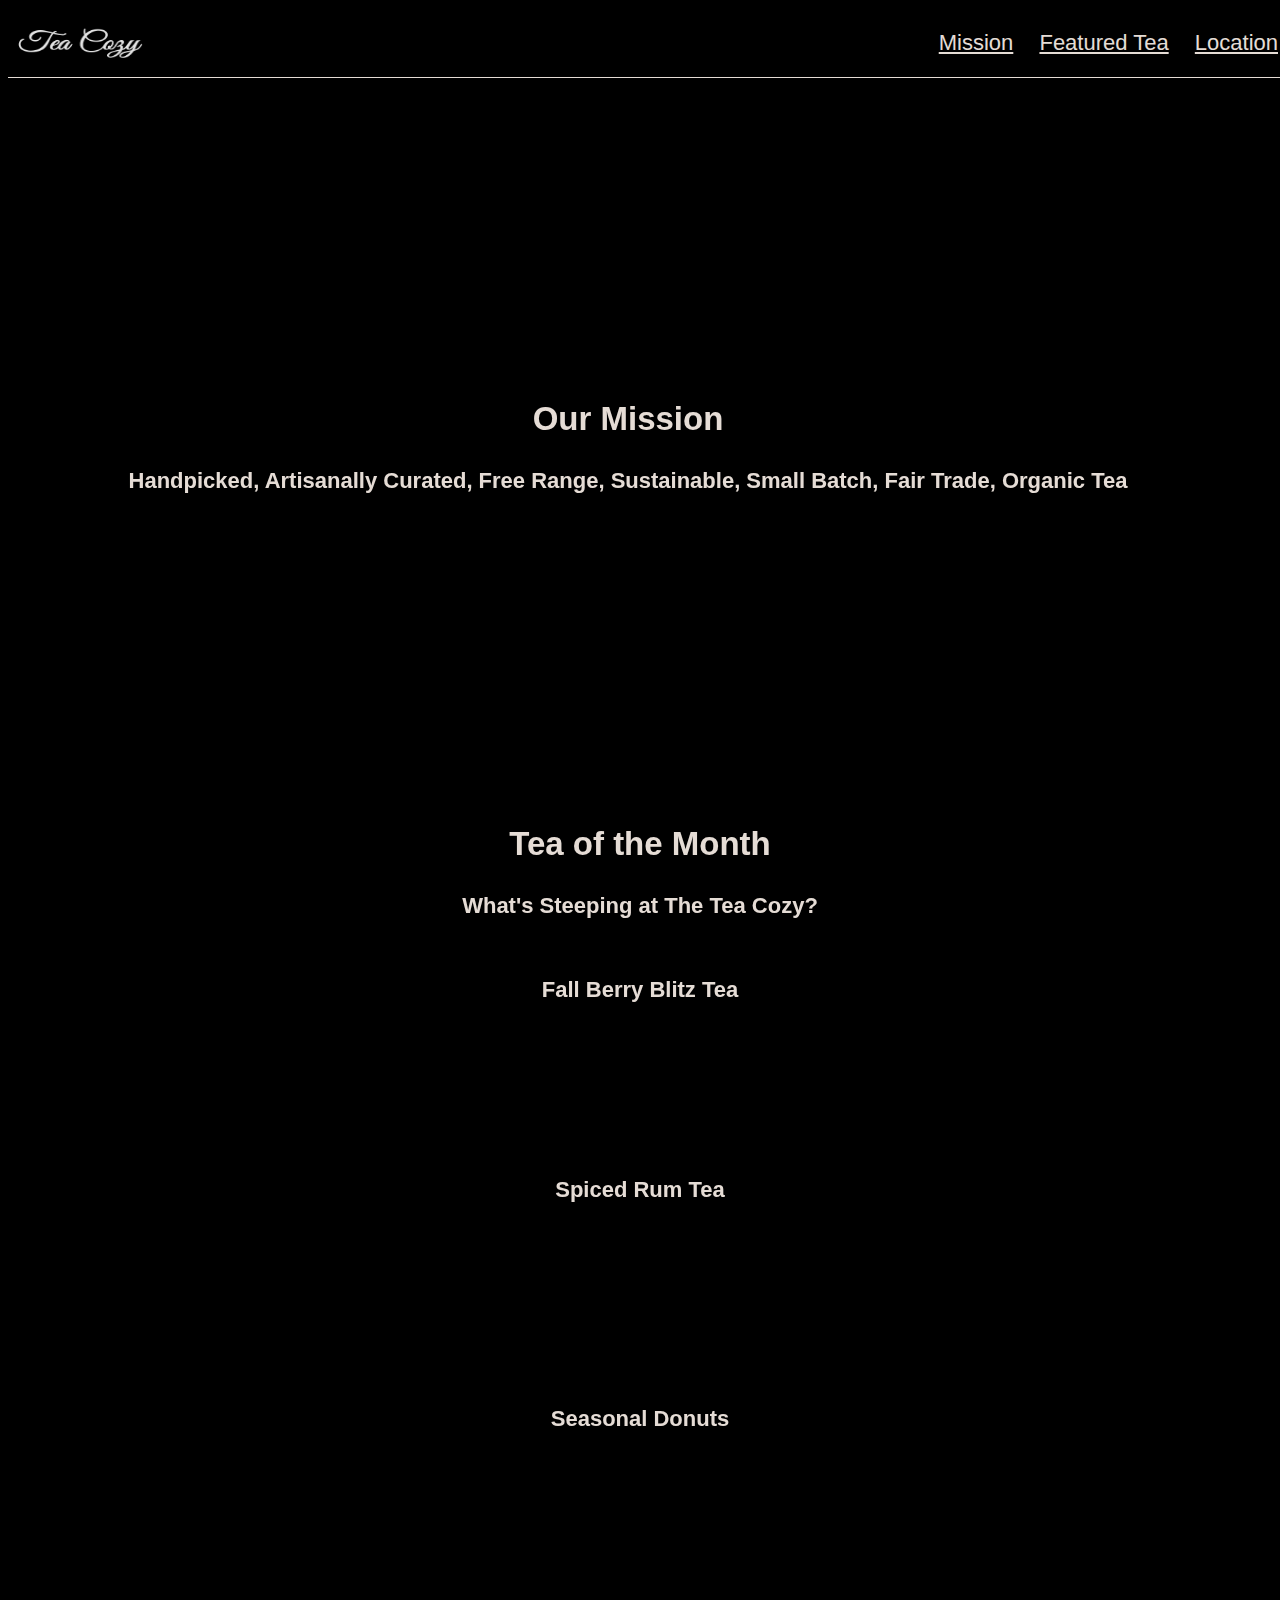
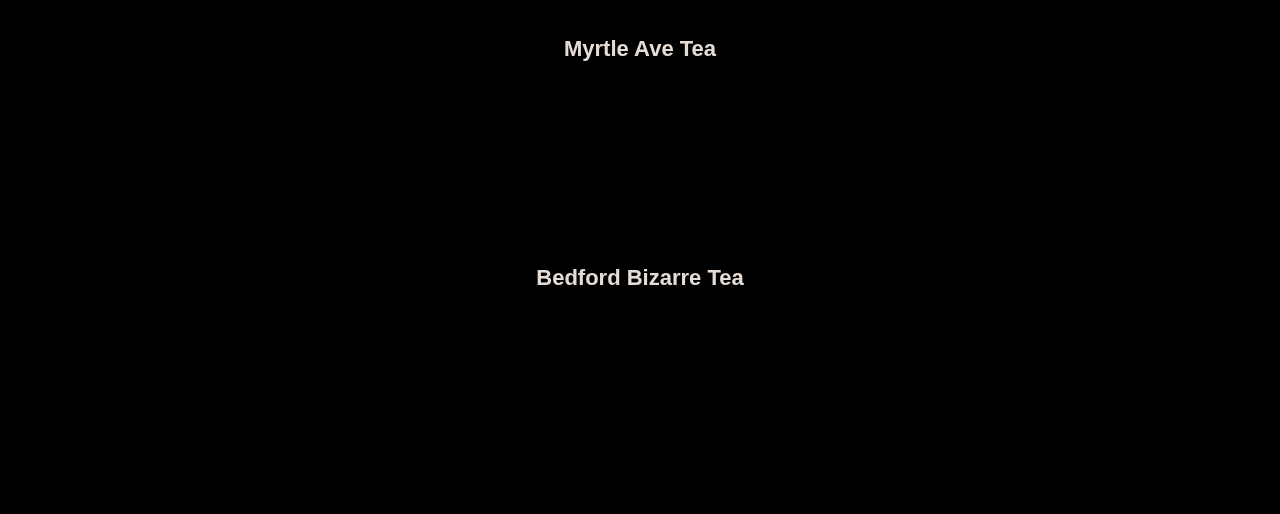
==== Documents/Projects/TeaCozy/index.html @ e5ca658d "track new changes" ====
<!DOCTYPE html>
<html>
  <head>
    <meta charset="utf-8">
    <title>Tea Cozy</title>
    <link href="./resources/css/style.css" type="text/css" rel="stylesheet">

  </head>
  <body>
    <header>
      <img id="logo" src="./resources/img-tea-cozy-logo.png">
      <nav>
        <span><a href=".mission">Mission</a></span>
        <span><a href=".tea">Featured Tea</a></span>
        <span><a href=".location">Location</a></span>
      </nav>
    </header>
<!--Container-->
    <div class="container">
      <div class="mission" >
        <div id="title">
          <h2>Our Mission</h2>
          <h4>Handpicked, Artisanally Curated, Free Range, Sustainable, Small Batch, Fair Trade, Organic Tea</h4>
        </div>
      </div>
      <h2>Tea of the Month</h2>
      <h4>What's Steeping at The Tea Cozy?<h4>
        <div class="tea">
          <div class="images" id="berry">
            <h4>Fall Berry Blitz Tea</h4>
          </div>
          <div class="images" id="rum">

            <h4>Spiced Rum Tea</h4>
          </div>
          <div class="images" id="donut">

            <h4>Seasonal Donuts</h4>
          </div>
          <div class="images" id="ave">

            <h4>Myrtle Ave Tea</h4>
          </div>
          <div class="images" id="bedford">

            <h4>Bedford Bizarre Tea</h4>
          </div>
        </div>

    </div>


  </body>
</html>
---- Documents/Projects/TeaCozy/resources/css/style.css ----
body {


  background-color: black;
  font-family: Helvetica;
  font-size: 22px;
  color: seashell;
  opacity: 0.9;
  text-align: center;
}
header {
   display: flex;
   position: fixed;
   align-items: center;
   justify-content: space-between;
   z-index: 20;
   width: 100%;
   height: 69px;
   background-color: black;
   border-bottom: 1px solid seashell;
   flex-direction: row;
   align-content: center;

}
#logo {
   display: inline-block;
   width: 125px;
   height: 30px;
   margin: 10px;


 }
nav header {
  display: inline-flex;
  align-items: center;
  margin: 10px;
  justify-content: flex-end;
}
a {
  margin: 10px;
  justify-content: space-around;
  color: seashell;
  text-decoration: underline;
}
.container {

  position: relative;
  top: 70px;
  padding: 20px;
}
.container .mission {
  display: flex;
  justify-content: center;
  background-size: cover;
  width: 1200px;
  height: 700px;
  background-image: url("file:///Users/LanaAlexis/Documents/Projects/TeaCozy/resources/img-mission-background.jpg");
  align-items: center;
}
#title {
  position: relative;
  background-size: cover;
  width: 100%;
  background-color: black;
 }

 .tea {
   display: inline-block;
 }
 .images {
   height: 200px;
   width: 300px;
 }
 #berry {
   display: inline-block;
   height: 200px;
   width: 300px;
   background-image: url ("file:///Users/LanaAlexis/Documents/Projects/TeaCozy/resources/img-berryblitz.jpg");
 }
#rum {
  background-image: url("file:///Users/LanaAlexis/Documents/Projects/TeaCozy/resources./resources/img-spiced-rum.jpg");
}
#donut {
  background-image: url("file:///Users/LanaAlexis/Documents/Projects/TeaCozy/resources./resources/img-donut.jpg");
}
#ave {
  background-image: url("file:///Users/LanaAlexis/Documents/Projects/TeaCozy/resources./resources/img-myrtle-ave.jpg">);
}
#bedford {
  background-image: url("file:///Users/LanaAlexis/Documents/Projects/TeaCozy./resources/img-bedford-bizarre.jpg">);
}
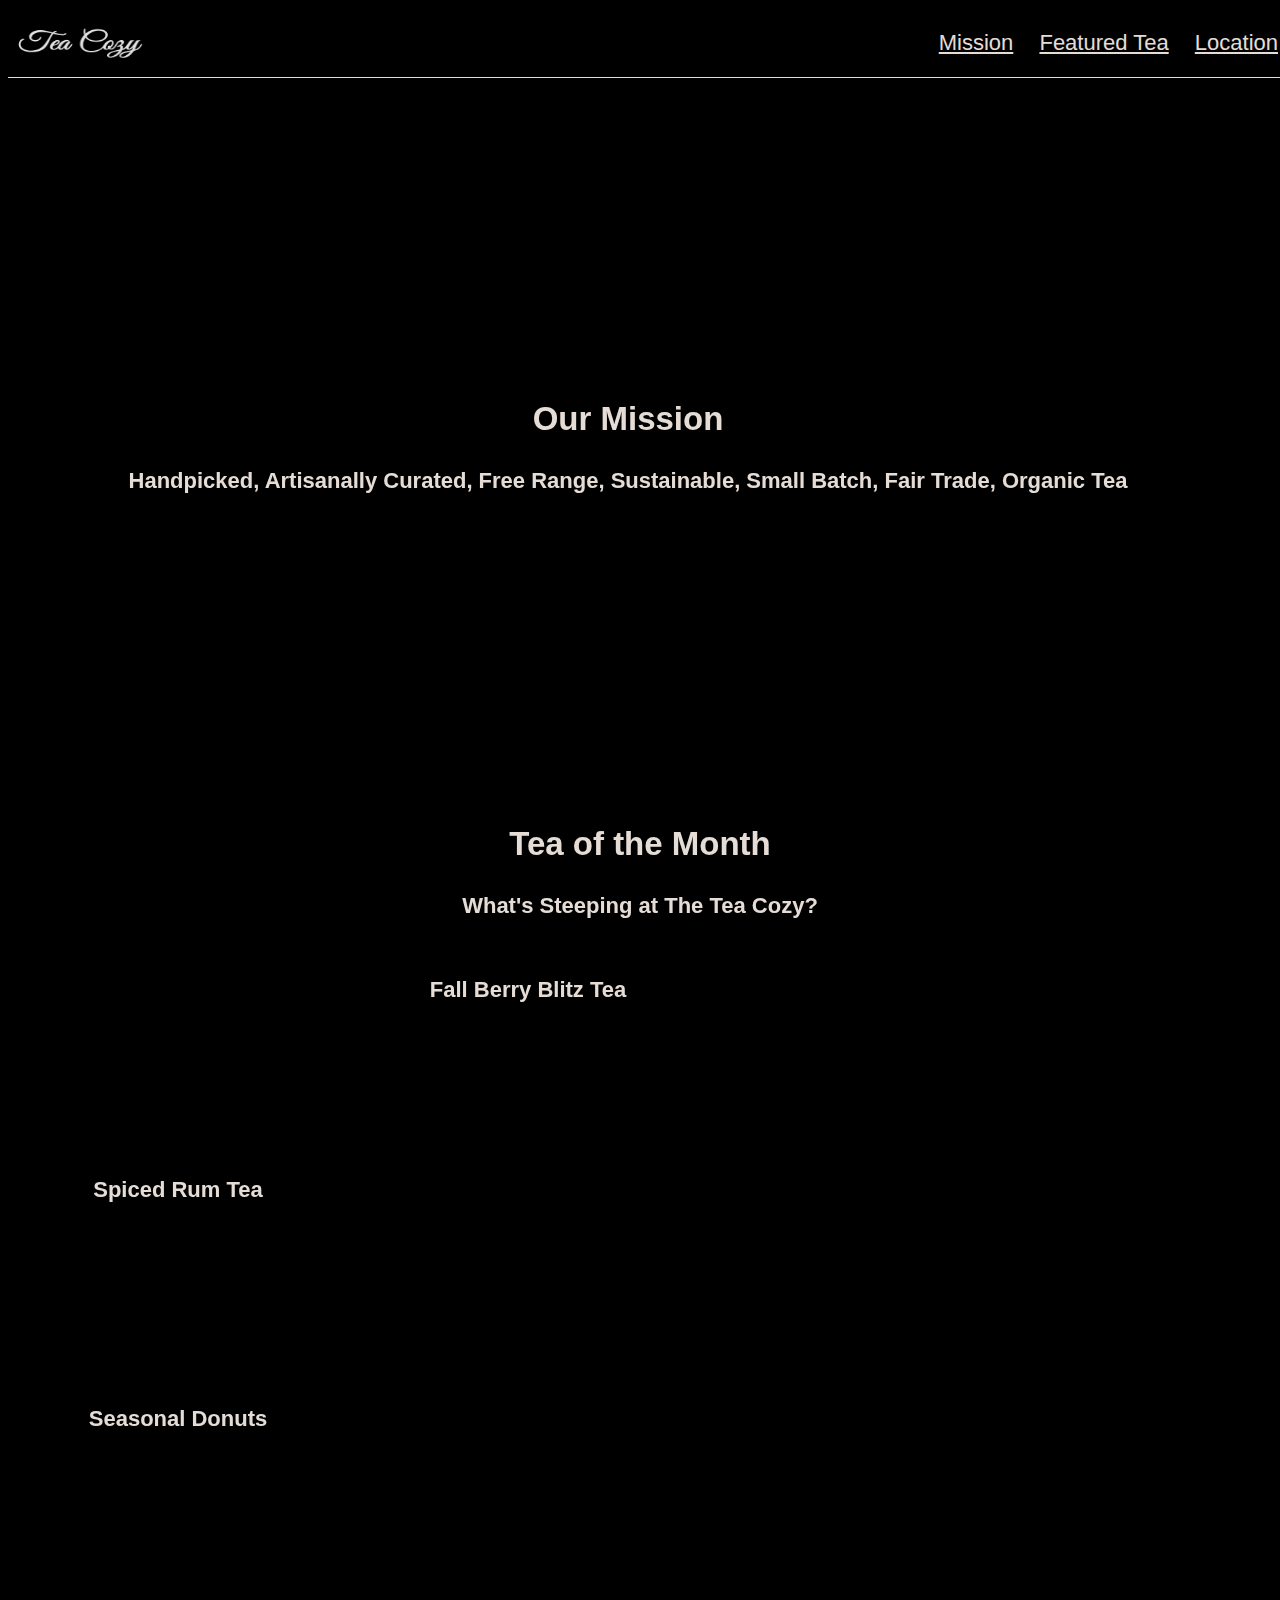
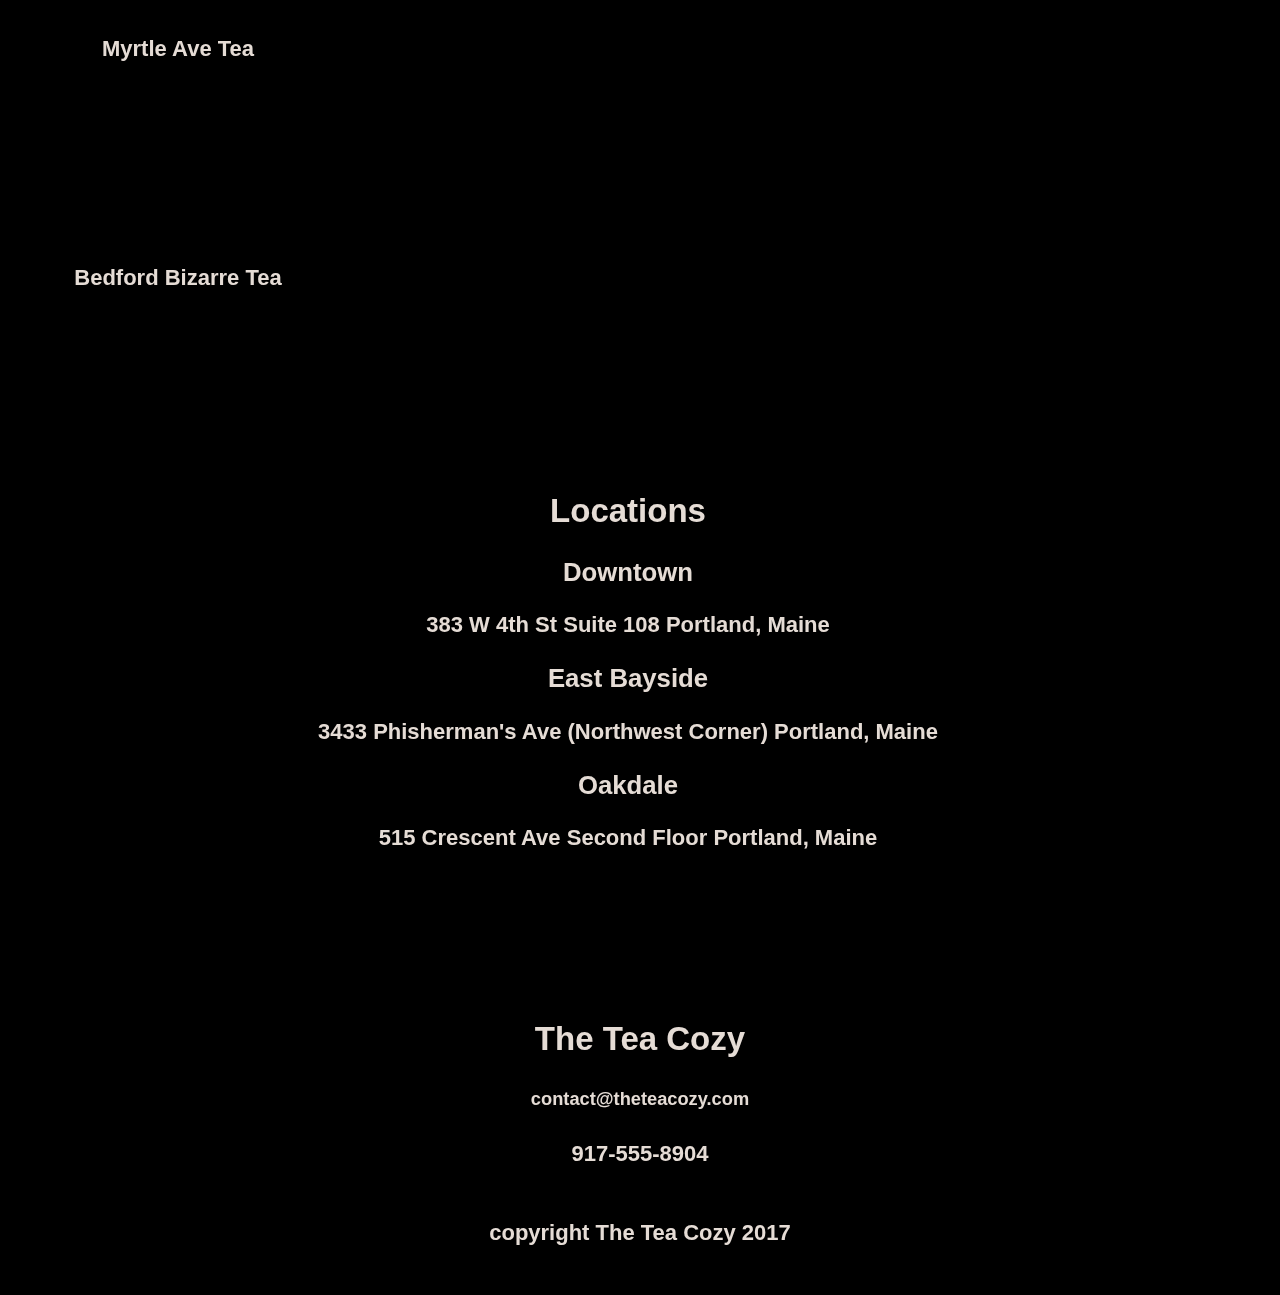
==== commit a04f7e63: "add final styles to the site" ====
--- a/Documents/Projects/TeaCozy/index.html
+++ b/Documents/Projects/TeaCozy/index.html
@@ -30,22 +30,48 @@
             <h4>Fall Berry Blitz Tea</h4>
           </div>
           <div class="images" id="rum">
-
-            <h4>Spiced Rum Tea</h4>
+              <h4>Spiced Rum Tea</h4>
           </div>
           <div class="images" id="donut">
-
-            <h4>Seasonal Donuts</h4>
+             <h4>Seasonal Donuts</h4>
           </div>
           <div class="images" id="ave">
-
-            <h4>Myrtle Ave Tea</h4>
+             <h4>Myrtle Ave Tea</h4>
           </div>
           <div class="images" id="bedford">
-
-            <h4>Bedford Bizarre Tea</h4>
+             <h4>Bedford Bizarre Tea</h4>
           </div>
         </div>
+        <div class="location">
+          <h2>Locations</h2>
+          <div class="address">
+            <h3>Downtown</h3>
+            <span>383 W 4th St</span>
+            <span>Suite 108</span>
+            <span>Portland, Maine</span>
+          </div>
+          <div class="address">
+            <h3>East Bayside</h3>
+            <span>3433 Phisherman's Ave</span>
+            <span>(Northwest Corner)</span>
+            <span>Portland, Maine</span>
+          </div>
+          <div class="address">
+            <h3>Oakdale</h3>
+            <span>515 Crescent Ave</span>
+            <span>Second Floor</span>
+            <span>Portland, Maine</span>
+          </div>
+        </div>
+        <div class="contact">
+          <h2>The Tea Cozy</h2>
+          <h5>contact@theteacozy.com</h5>
+          <span>917-555-8904</span>
+        </div>
+        <footer>
+          <span>copyright The Tea Cozy 2017</span>
+        </footer>
+
 
     </div>
 
--- a/Documents/Projects/TeaCozy/resources/css/style.css
+++ b/Documents/Projects/TeaCozy/resources/css/style.css
@@ -1,12 +1,10 @@
 body {
-
-
-  background-color: black;
-  font-family: Helvetica;
-  font-size: 22px;
-  color: seashell;
-  opacity: 0.9;
-  text-align: center;
+   background-color: black;
+   font-family: Helvetica;
+   font-size: 22px;
+   color: seashell;
+   opacity: 0.9;
+   text-align: center;
 }
 header {
    display: flex;
@@ -64,28 +62,40 @@
   background-color: black;
  }
 
- .tea {
-   display: inline-block;
+.tea {
+   display: block;
+   width: 1000px;
  }
- .images {
+.images {
    height: 200px;
    width: 300px;
  }
- #berry {
+#berry {
    display: inline-block;
-   height: 200px;
-   width: 300px;
-   background-image: url ("file:///Users/LanaAlexis/Documents/Projects/TeaCozy/resources/img-berryblitz.jpg");
+   background-image: url("file:///Users/LanaAlexis/Documents/Projects/TeaCozy/resources/img-berryblitz.jpg");
  }
 #rum {
-  background-image: url("file:///Users/LanaAlexis/Documents/Projects/TeaCozy/resources./resources/img-spiced-rum.jpg");
+  background-image:
+   url("file:///Users/LanaAlexis/Documents/Projects/TeaCozy/resources/img-spiced-rum.jpg");
 }
 #donut {
-  background-image: url("file:///Users/LanaAlexis/Documents/Projects/TeaCozy/resources./resources/img-donut.jpg");
+  background-image: url("file:///Users/LanaAlexis/Documents/Projects/TeaCozy/resources/img-donut.jpg");
 }
 #ave {
-  background-image: url("file:///Users/LanaAlexis/Documents/Projects/TeaCozy/resources./resources/img-myrtle-ave.jpg">);
+  background-image: url("file:///Users/LanaAlexis/Documents/Projects/TeaCozy/resources/img-myrtle-ave.jpg");
 }
 #bedford {
-  background-image: url("file:///Users/LanaAlexis/Documents/Projects/TeaCozy./resources/img-bedford-bizarre.jpg">);
+  background-image: url("file:///Users/LanaAlexis/Documents/Projects/TeaCozy/resources/img-bedford-bizarre.jpg");
 }
+.location {
+  width: 1200px;
+  height: 500px;
+}
+.adresses {
+  height: 300px;
+  width: 300px;
+}
+.contact{
+  height: 200px;
+
+}
